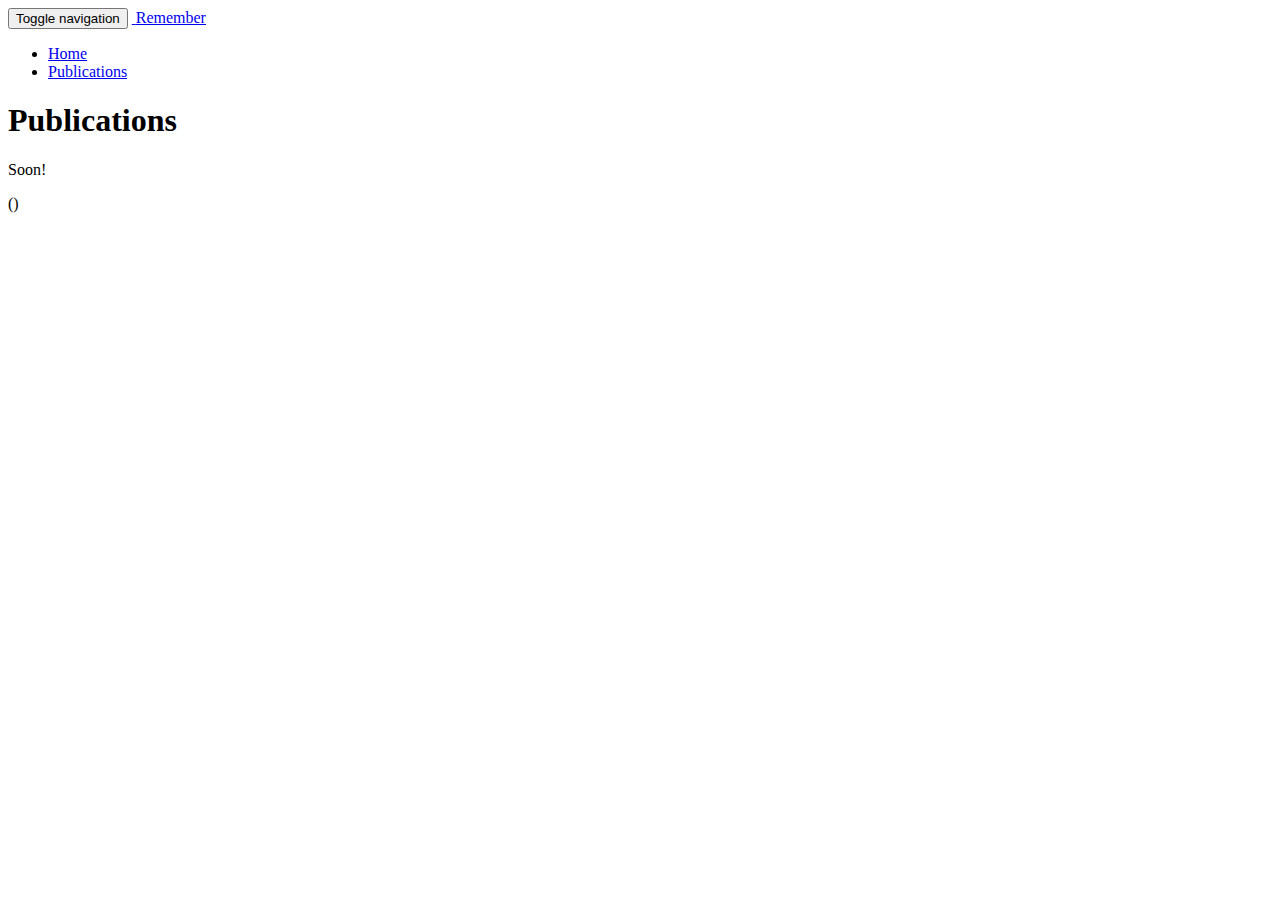
==== publications/index.html @ 1341b5aa "Initial" ====
<!DOCTYPE html>
<html lang="en">

  <head>
  <meta charset="utf-8">
  <meta http-equiv="X-UA-Compatible" content="IE=edge">
  <meta name="viewport" content="width=device-width, initial-scale=1">

  <title>Publications | Remember</title>
  <meta name="description" content="The AI Chair at INSA-Lyon (Learning Reasoning, Memory, Behavior)">

  <link rel="stylesheet" href="/remember/assets/css/main.css">
  <link rel="canonical" href="http://localhost:4000/remember/publications/">
  <link rel="alternate" type="application/rss+xml" title="Remember" href="http://localhost:4000/remember/feed.xml">

  <link rel="shortcut icon" href="/remember/images/favicon/favicon.ico" />
  <link rel="icon" type="image/png" href="/remember/images/favicon/favicon-32x32.png" sizes="32x32">
  <link rel="icon" type="image/png" href="/remember/images/favicon/favicon-16x16.png" sizes="16x16">
</head>


  <body data-spy="scroll" data-target="#header">

    <nav id="header" class="navbar navbar-fixed-side navbar-inverse navbar-fixed-top">
  <div class="container">
    
    <div class="navbar-header">
      <button class="navbar-toggle" data-target=".navbar-collapse" data-toggle="collapse">
        <span class="sr-only">Toggle navigation</span>
        <span class="icon-bar"></span>
        <span class="icon-bar"></span>
        <span class="icon-bar"></span>
      </button>
      <a class="navbar-brand" href="/remember/">
        <span class="navbar-brand-img"><img src="/remember/images/logo.png" alt="" /></span>
        <span class="navbar-brand-title">Remember</span>
        <span class="navbar-brand-description"></span>
      </a>
    </div>
    <div class="collapse navbar-collapse">
      <ul class="nav navbar-nav">
        
        
        
          
            
            
            <li ><a href="/remember/">Home <i class="fa fa-angle-right fa-lg fa-margin-left"></i></a></li>
            
            
          
        
          
            
            
            <li class="active"><a href="/remember/publications/">Publications <i class="fa fa-angle-right fa-lg fa-margin-left"></i></a></li>
            
            
          
        
          
        
          
        
      </ul>
    </div>
  </div>
</nav>


    <main id="main" class="layout-publications">
        <article>
    <header class="post-header particles">
        <div class="background" ></div>
        <div class="container-fluid">
            <h1 class="post-title">Publications</h1>
            <div class="post-intro color-emph-light">
                
            </div>
        </div>
    </header>

    <div class="post-content">
        <div class="container-fluid">
            
    
    <div class="years text-center btns-container">
    
        <a class="btn btn-default" href="#"></a>
    
    </div>
    
        <h2 id=""></h2>
        
        
            <div class="publication clearfix   ">
  <div class="icon color-emph">
    
      <i class="fa fa-building-o" data-toggle="tooltip" title="Conference"></i>
    
  </div>
  
  <div class="publi-content">
    <h4 class="publi-title"></h4>
    
      <p class="publi-authors">Soon!</p>
      <p class="publi-in"><span class="color-emph-light"> ()</span> 
      </p>
    
    
    
  </div>
</div>

        
    


            
        </div>
    </div>
</article>

    </main>

    <script src="/remember/assets/js/jquery.min.js"></script>
<script src="/remember/assets/js/jquery.parallax.js"></script>
<script src="/remember/assets/js/bootstrap.min.js"></script>
<script src="/remember/assets/js/trianglify.min.js"></script>
<script src="/remember/assets/js/particles.min.js"></script>
<script src="/remember/assets/js/main.js"></script>



  </body>

</html>
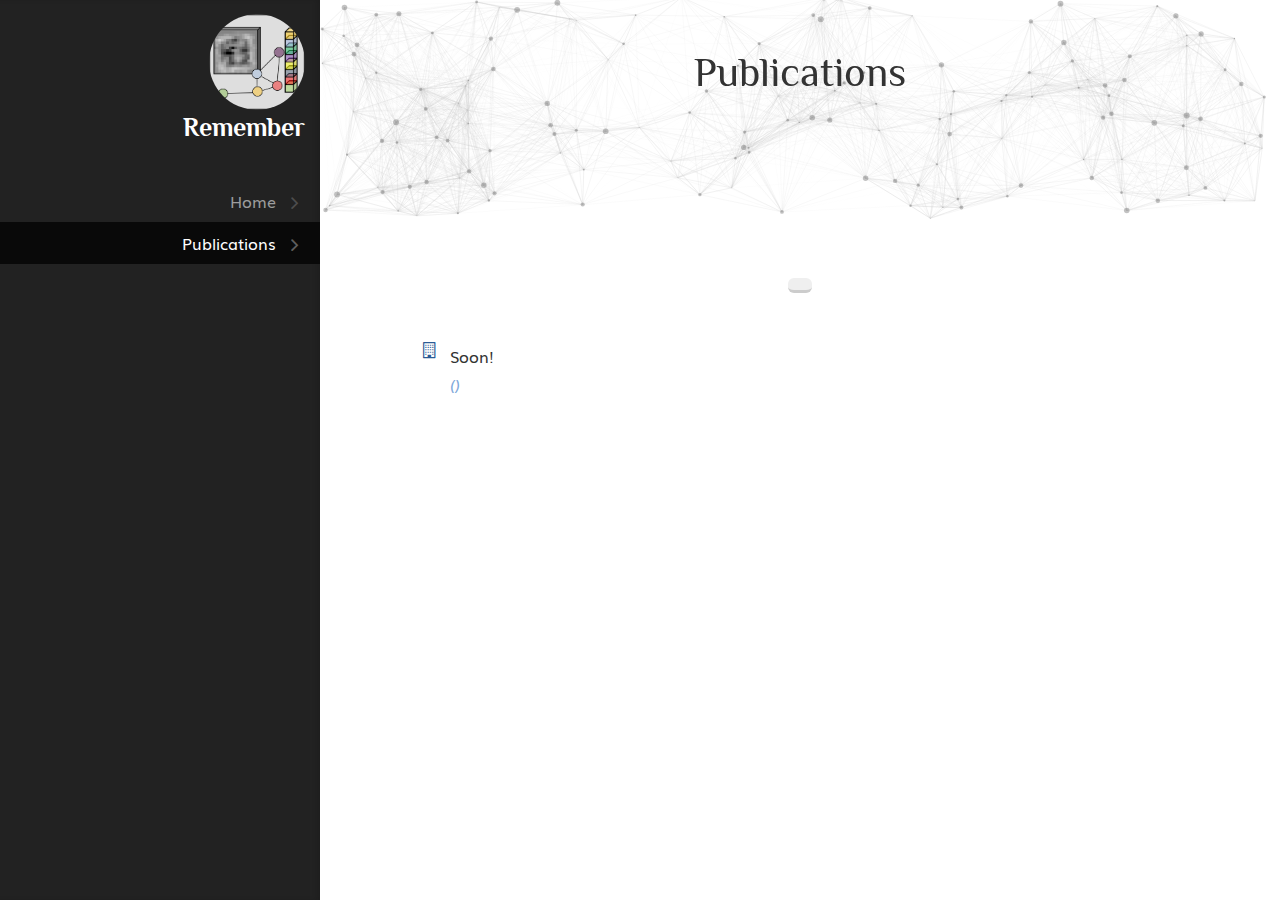
==== commit 7e020202: "dd" ====
--- a/publications/index.html
+++ b/publications/index.html
@@ -9,13 +9,13 @@
   <title>Publications | Remember</title>
   <meta name="description" content="The AI Chair at INSA-Lyon (Learning Reasoning, Memory, Behavior)">
 
-  <link rel="stylesheet" href="/remember/assets/css/main.css">
-  <link rel="canonical" href="http://localhost:4000/remember/publications/">
-  <link rel="alternate" type="application/rss+xml" title="Remember" href="http://localhost:4000/remember/feed.xml">
+  <link rel="stylesheet" href="https://chriswolfvision.github.io/remember/assets/css/main.css">
+  <link rel="canonical" href="http://localhost:4000https://chriswolfvision.github.io/remember/publications/">
+  <link rel="alternate" type="application/rss+xml" title="Remember" href="http://localhost:4000https://chriswolfvision.github.io/remember/feed.xml">
 
-  <link rel="shortcut icon" href="/remember/images/favicon/favicon.ico" />
-  <link rel="icon" type="image/png" href="/remember/images/favicon/favicon-32x32.png" sizes="32x32">
-  <link rel="icon" type="image/png" href="/remember/images/favicon/favicon-16x16.png" sizes="16x16">
+  <link rel="shortcut icon" href="https://chriswolfvision.github.io/remember/images/favicon/favicon.ico" />
+  <link rel="icon" type="image/png" href="https://chriswolfvision.github.io/remember/images/favicon/favicon-32x32.png" sizes="32x32">
+  <link rel="icon" type="image/png" href="https://chriswolfvision.github.io/remember/images/favicon/favicon-16x16.png" sizes="16x16">
 </head>
 
 
@@ -31,8 +31,8 @@
         <span class="icon-bar"></span>
         <span class="icon-bar"></span>
       </button>
-      <a class="navbar-brand" href="/remember/">
-        <span class="navbar-brand-img"><img src="/remember/images/logo.png" alt="" /></span>
+      <a class="navbar-brand" href="https://chriswolfvision.github.io/remember/">
+        <span class="navbar-brand-img"><img src="https://chriswolfvision.github.io/remember/images/logo.png" alt="" /></span>
         <span class="navbar-brand-title">Remember</span>
         <span class="navbar-brand-description"></span>
       </a>
@@ -45,7 +45,7 @@
           
             
             
-            <li ><a href="/remember/">Home <i class="fa fa-angle-right fa-lg fa-margin-left"></i></a></li>
+            <li ><a href="https://chriswolfvision.github.io/remember/">Home <i class="fa fa-angle-right fa-lg fa-margin-left"></i></a></li>
             
             
           
@@ -53,7 +53,7 @@
           
             
             
-            <li class="active"><a href="/remember/publications/">Publications <i class="fa fa-angle-right fa-lg fa-margin-left"></i></a></li>
+            <li class="active"><a href="https://chriswolfvision.github.io/remember/publications/">Publications <i class="fa fa-angle-right fa-lg fa-margin-left"></i></a></li>
             
             
           
@@ -123,12 +123,12 @@
 
     </main>
 
-    <script src="/remember/assets/js/jquery.min.js"></script>
-<script src="/remember/assets/js/jquery.parallax.js"></script>
-<script src="/remember/assets/js/bootstrap.min.js"></script>
-<script src="/remember/assets/js/trianglify.min.js"></script>
-<script src="/remember/assets/js/particles.min.js"></script>
-<script src="/remember/assets/js/main.js"></script>
+    <script src="https://chriswolfvision.github.io/remember/assets/js/jquery.min.js"></script>
+<script src="https://chriswolfvision.github.io/remember/assets/js/jquery.parallax.js"></script>
+<script src="https://chriswolfvision.github.io/remember/assets/js/bootstrap.min.js"></script>
+<script src="https://chriswolfvision.github.io/remember/assets/js/trianglify.min.js"></script>
+<script src="https://chriswolfvision.github.io/remember/assets/js/particles.min.js"></script>
+<script src="https://chriswolfvision.github.io/remember/assets/js/main.js"></script>
 
 
 
